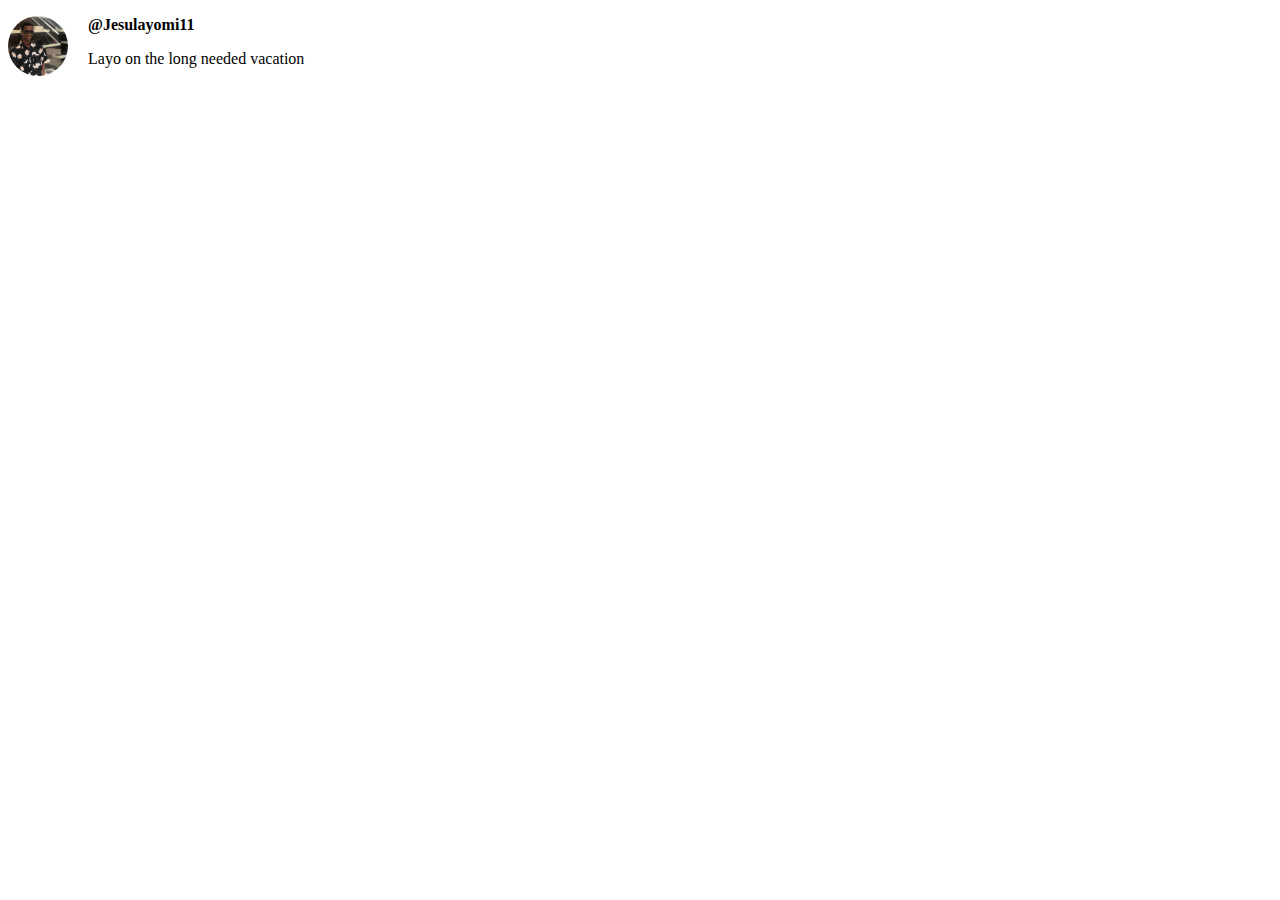
==== index.html @ 148f64cc "HTML tut" ====
<!DOCTYPE html>
<html>
    <head>
        <title>Html website</title>
        <style>
            img {
                width: 60px;
                height: 60px;
                border-radius: 30px;
                float: left;
                margin-right: 20px;
            }
            p.username {
                font-weight: bold;
            }


        </style>
    </head>
    <body>
        <img src="images/IMG_20220915_125908.jpg" alt="Layo in 2022">
        <p class="username">@Jesulayomi11</p>
        <p>Layo on the long needed vacation</p>
        
    </body>


</html>
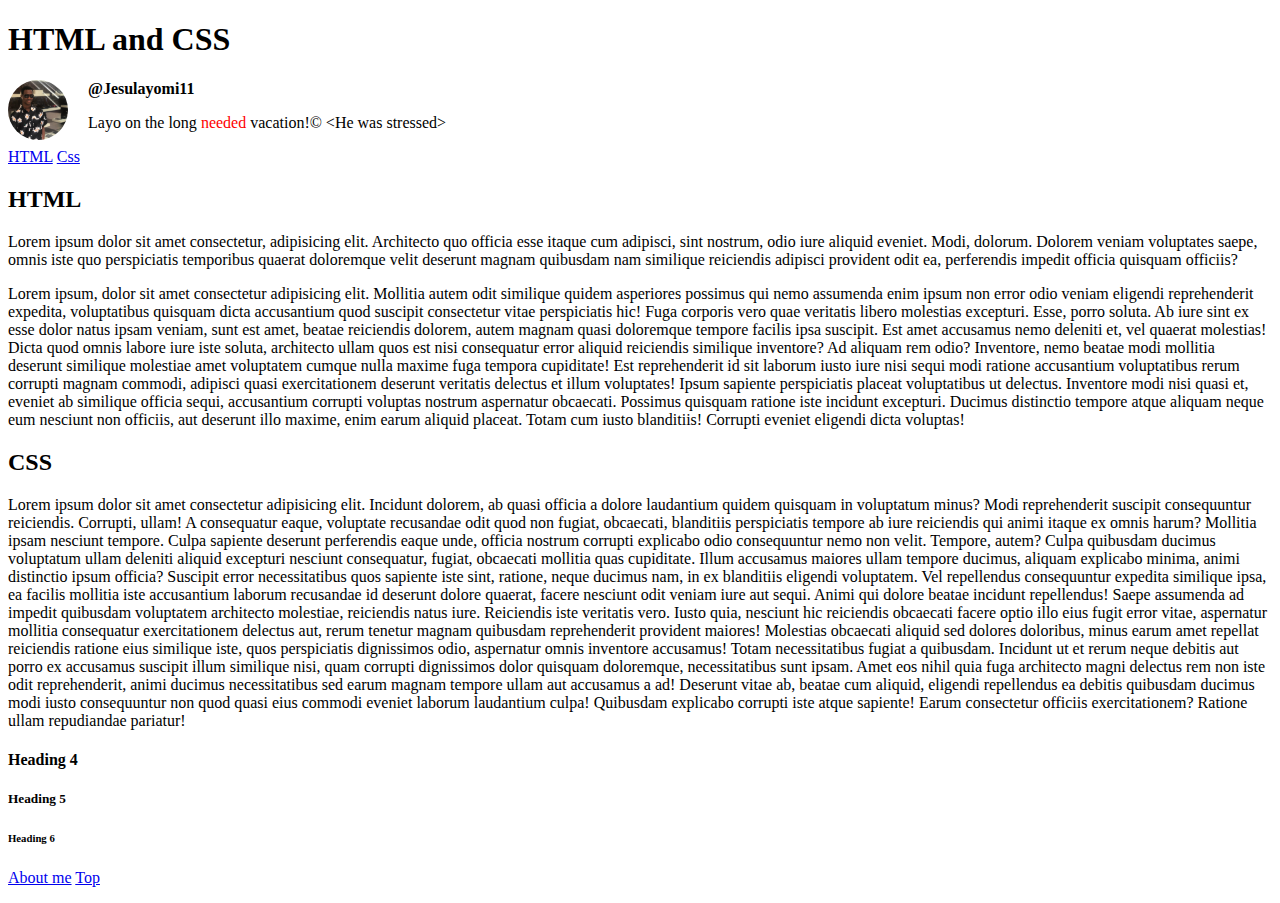
==== commit d26bb19d: "Added about" ====
--- a/index.html
+++ b/index.html
@@ -1,28 +1,114 @@
 <!DOCTYPE html>
-<html>
-    <head>
-        <title>Html website</title>
-        <style>
-            img {
-                width: 60px;
-                height: 60px;
-                border-radius: 30px;
-                float: left;
-                margin-right: 20px;
-            }
-            p.username {
-                font-weight: bold;
-            }
+<html lang="en">
+  <head>
+    <meta charset="UTF-8" />
+    <meta http-equiv="X-UA-Compatible" content="IE=edge" />
+    <meta name="keywords" content="HTML, CSS, Git, Layo" />
+    <meta name="description" content="Layo's HTML & CSS webpage" />
+    <meta name="viewport" content="width=device-width, initial-scale=1.0" />
+    <title>Html website</title>
+    <style>
+      img {
+        width: 60px;
+        height: 60px;
+        border-radius: 30px;
+        float: left;
+        margin-right: 20px;
+      }
+      p.username {
+        font-weight: bold;
+      }
+      em {
+        color: red;
+        font-style: normal;
+      }
+    </style>
+  </head>
+  <body>
+    <h1 id="top">HTML and CSS</h1>
+    <img src="images/IMG_20220915_125908.jpg" alt="Layo in 2022" />
+    <p class="username">@Jesulayomi11</p>
+    <p>
+      Layo on the long <em>needed</em> vacation!&copy; &lt;He was stressed&gt;
+    </p>
+    <a href="#section-html">HTML</a>
+    <a href="#section-css">Css</a>
+    <h2 id="section-html">HTML</h2>
+    <p>
+      Lorem ipsum dolor sit amet consectetur, adipisicing elit. Architecto quo
+      officia esse itaque&nbsp;cum adipisci, sint nostrum, odio iure aliquid
+      eveniet. Modi, dolorum. Dolorem veniam voluptates saepe, omnis iste quo
+      perspiciatis temporibus quaerat doloremque velit deserunt magnam quibusdam
+      nam similique reiciendis adipisci provident odit ea, perferendis impedit
+      officia quisquam officiis?
+    </p>
+    <p>
+      Lorem ipsum, dolor sit amet consectetur adipisicing elit. Mollitia autem
+      odit similique quidem asperiores possimus qui nemo assumenda enim ipsum
+      non error odio veniam eligendi reprehenderit expedita, voluptatibus
+      quisquam dicta accusantium quod suscipit consectetur vitae perspiciatis
+      hic! Fuga corporis vero quae veritatis libero molestias excepturi. Esse,
+      porro soluta. Ab iure sint ex esse dolor natus ipsam veniam, sunt est
+      amet, beatae reiciendis dolorem, autem magnam quasi doloremque tempore
+      facilis ipsa suscipit. Est amet accusamus nemo deleniti et, vel quaerat
+      molestias! Dicta quod omnis labore iure iste soluta, architecto ullam quos
+      est nisi consequatur error aliquid reiciendis similique inventore? Ad
+      aliquam rem odio? Inventore, nemo beatae modi mollitia deserunt similique
+      molestiae amet voluptatem cumque nulla maxime fuga tempora cupiditate! Est
+      reprehenderit id sit laborum iusto iure nisi sequi modi ratione
+      accusantium voluptatibus rerum corrupti magnam commodi, adipisci quasi
+      exercitationem deserunt veritatis delectus et illum voluptates! Ipsum
+      sapiente perspiciatis placeat voluptatibus ut delectus. Inventore modi
+      nisi quasi et, eveniet ab similique officia sequi, accusantium corrupti
+      voluptas nostrum aspernatur obcaecati. Possimus quisquam ratione iste
+      incidunt excepturi. Ducimus distinctio tempore atque aliquam neque eum
+      nesciunt non officiis, aut deserunt illo maxime, enim earum aliquid
+      placeat. Totam cum iusto blanditiis! Corrupti eveniet eligendi dicta
+      voluptas!
+    </p>
 
-
-        </style>
-    </head>
-    <body>
-        <img src="images/IMG_20220915_125908.jpg" alt="Layo in 2022">
-        <p class="username">@Jesulayomi11</p>
-        <p>Layo on the long needed vacation</p>
-        
-    </body>
-
-
-</html>+    <h2 id="section-css">CSS</h2>
+    <p>
+      Lorem ipsum dolor sit amet consectetur adipisicing elit. Incidunt dolorem,
+      ab quasi officia a dolore laudantium quidem quisquam in voluptatum minus?
+      Modi reprehenderit suscipit consequuntur reiciendis. Corrupti, ullam! A
+      consequatur eaque, voluptate recusandae odit quod non fugiat, obcaecati,
+      blanditiis perspiciatis tempore ab iure reiciendis qui animi itaque ex
+      omnis harum? Mollitia ipsam nesciunt tempore. Culpa sapiente deserunt
+      perferendis eaque unde, officia nostrum corrupti explicabo odio
+      consequuntur nemo non velit. Tempore, autem? Culpa quibusdam ducimus
+      voluptatum ullam deleniti aliquid excepturi nesciunt consequatur, fugiat,
+      obcaecati mollitia quas cupiditate. Illum accusamus maiores ullam tempore
+      ducimus, aliquam explicabo minima, animi distinctio ipsum officia?
+      Suscipit error necessitatibus quos sapiente iste sint, ratione, neque
+      ducimus nam, in ex blanditiis eligendi voluptatem. Vel repellendus
+      consequuntur expedita similique ipsa, ea facilis mollitia iste accusantium
+      laborum recusandae id deserunt dolore quaerat, facere nesciunt odit veniam
+      iure aut sequi. Animi qui dolore beatae incidunt repellendus! Saepe
+      assumenda ad impedit quibusdam voluptatem architecto molestiae, reiciendis
+      natus iure. Reiciendis iste veritatis vero. Iusto quia, nesciunt hic
+      reiciendis obcaecati facere optio illo eius fugit error vitae, aspernatur
+      mollitia consequatur exercitationem delectus aut, rerum tenetur magnam
+      quibusdam reprehenderit provident maiores! Molestias obcaecati aliquid sed
+      dolores doloribus, minus earum amet repellat reiciendis ratione eius
+      similique iste, quos perspiciatis dignissimos odio, aspernatur omnis
+      inventore accusamus! Totam necessitatibus fugiat a quibusdam. Incidunt ut
+      et rerum neque debitis aut porro ex accusamus suscipit illum similique
+      nisi, quam corrupti dignissimos dolor quisquam doloremque, necessitatibus
+      sunt ipsam. Amet eos nihil quia fuga architecto magni delectus rem non
+      iste odit reprehenderit, animi ducimus necessitatibus sed earum magnam
+      tempore ullam aut accusamus a ad! Deserunt vitae ab, beatae cum aliquid,
+      eligendi repellendus ea debitis quibusdam ducimus modi iusto consequuntur
+      non quod quasi eius commodi eveniet laborum laudantium culpa! Quibusdam
+      explicabo corrupti iste atque sapiente! Earum consectetur officiis
+      exercitationem? Ratione ullam repudiandae pariatur!
+    </p>
+    <h4>Heading 4</h4>
+    <h5>Heading 5</h5>
+    <h6>Heading 6</h6>
+    <p>
+      <a href="company/about.html">About me</a>
+      <a href="#top">Top</a>
+    </p>
+  </body>
+</html>
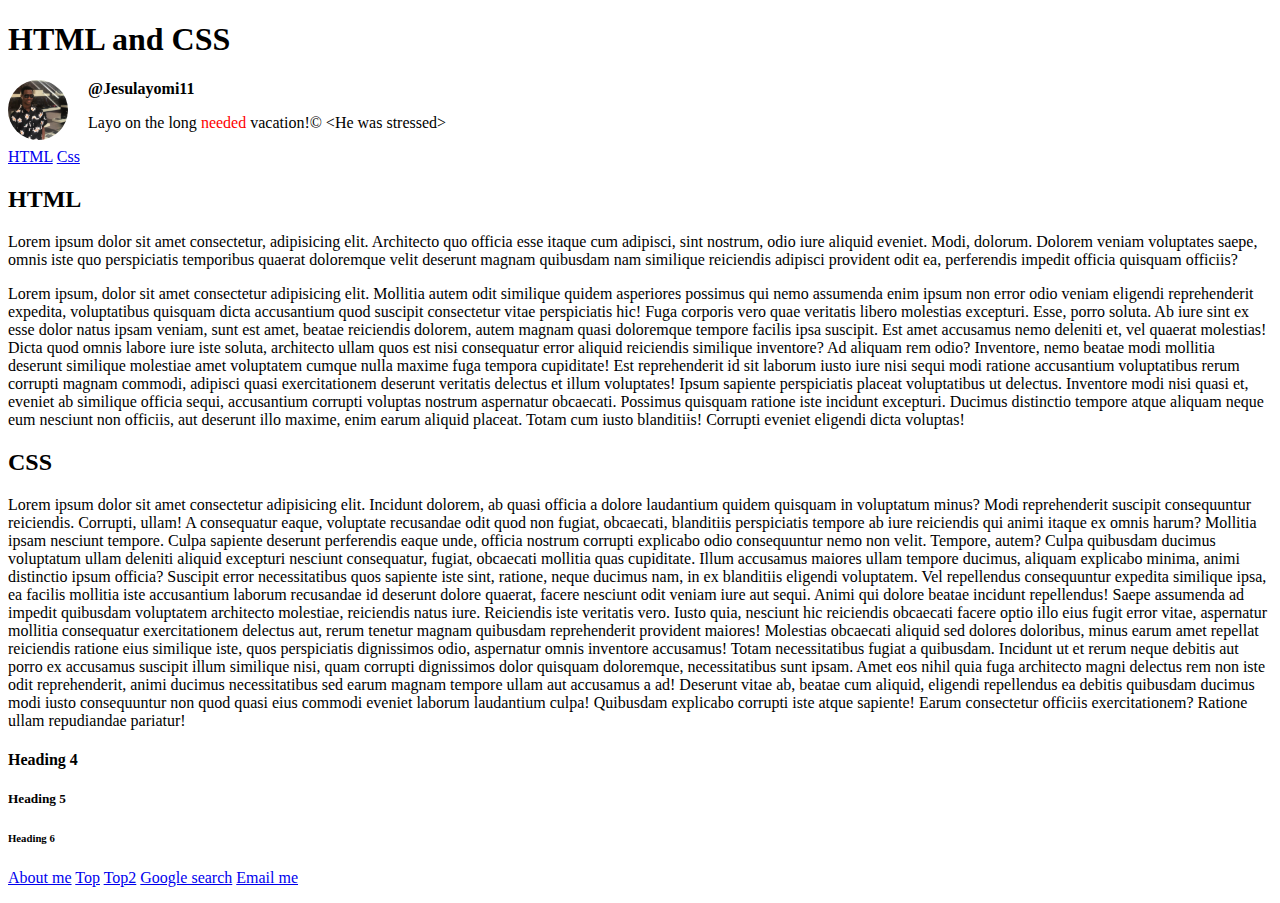
==== commit 81e1f73e: "minor changes" ====
--- a/index.html
+++ b/index.html
@@ -109,6 +109,9 @@
     <p>
       <a href="company/about.html">About me</a>
       <a href="#top">Top</a>
+      <a href="#">Top2</a>
+      <a href="https://google.com" target="_blank">Google search</a>
+      <a href="mailto:jesulayomi081@gmail.com">Email me</a>
     </p>
   </body>
 </html>
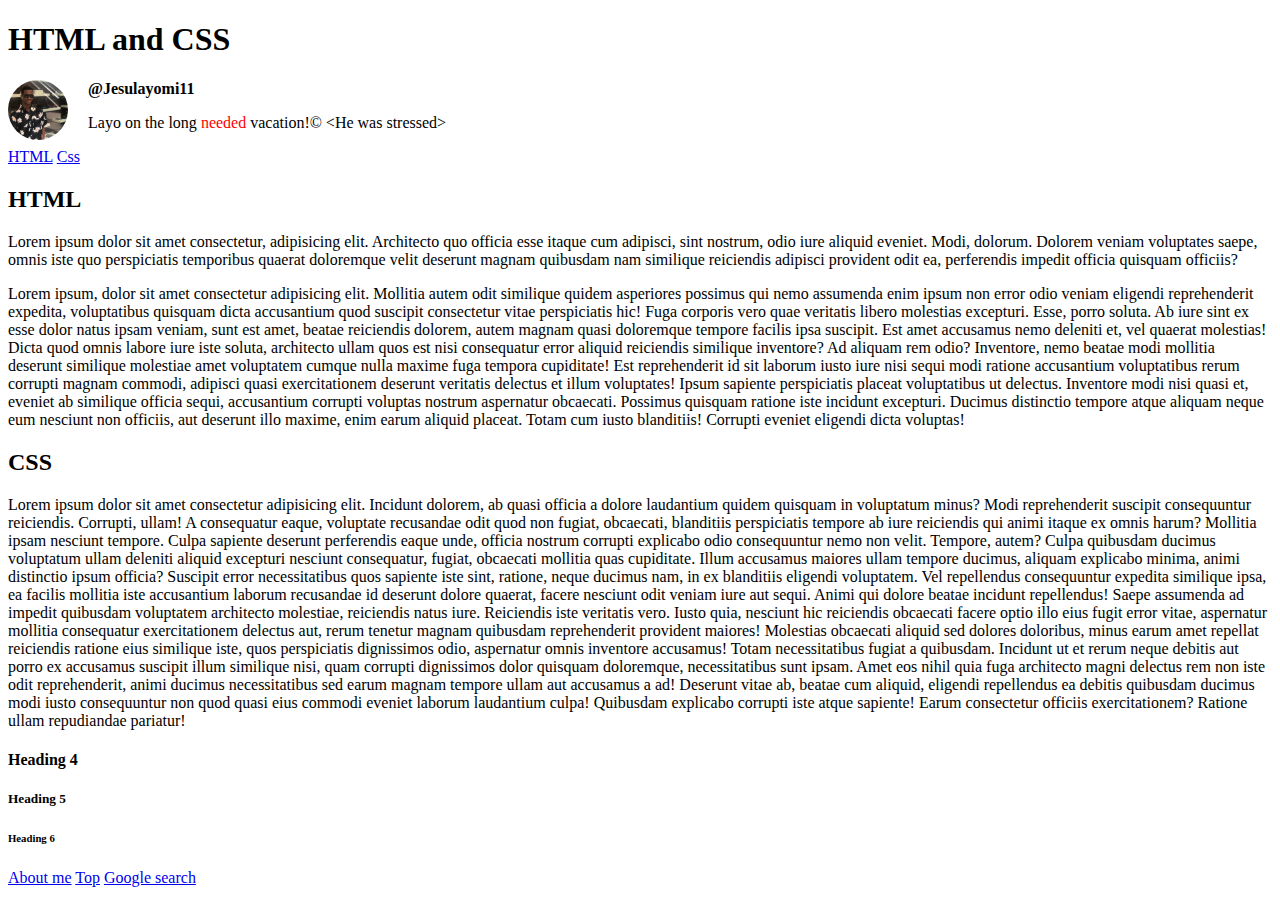
==== commit aaf1fd5a: "removed mail" ====
--- a/index.html
+++ b/index.html
@@ -108,10 +108,8 @@
     <h6>Heading 6</h6>
     <p>
       <a href="company/about.html">About me</a>
-      <a href="#top">Top</a>
-      <a href="#">Top2</a>
+      <a href="#">Top</a>
       <a href="https://google.com" target="_blank">Google search</a>
-      <a href="mailto:jesulayomi081@gmail.com">Email me</a>
     </p>
   </body>
 </html>
